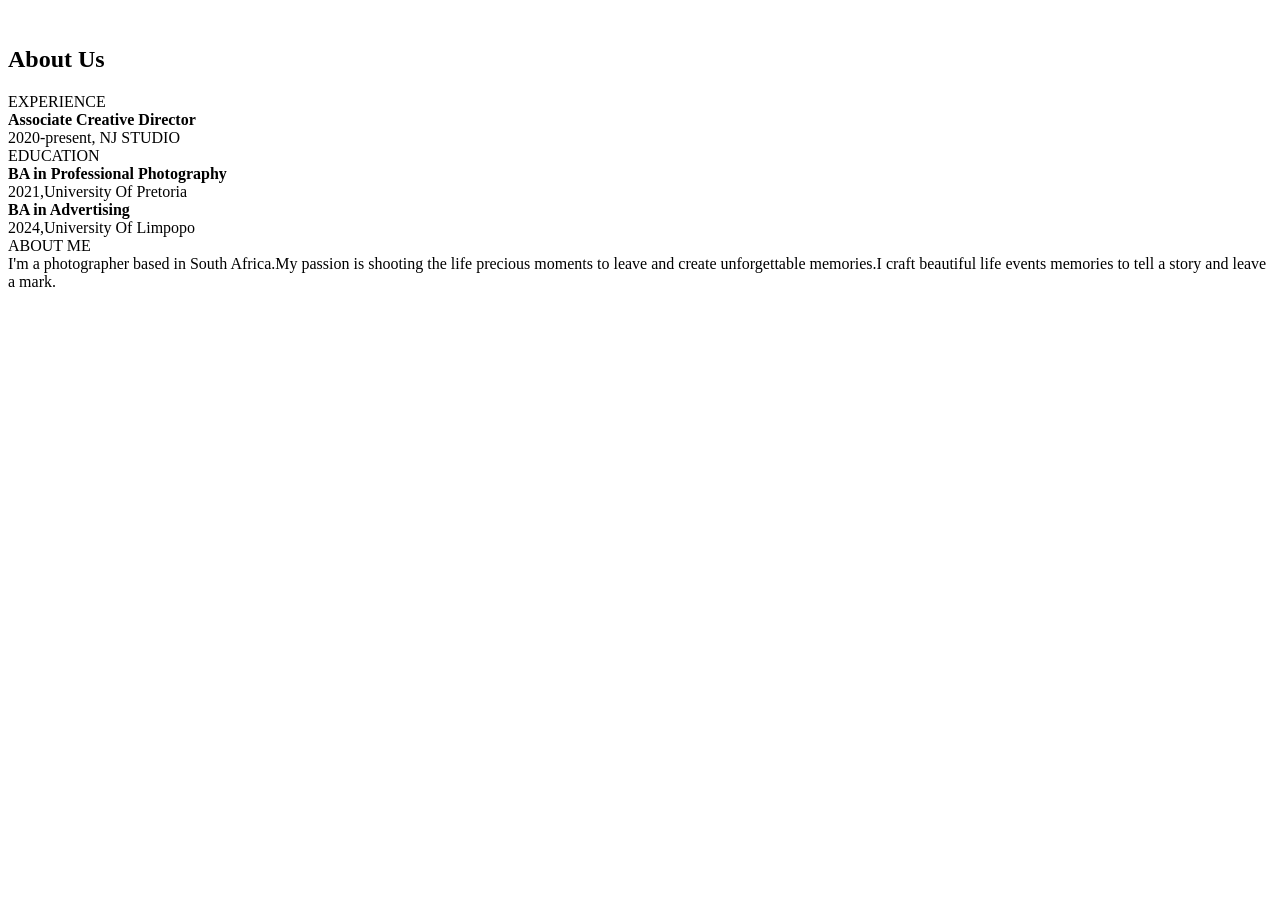
==== about.html @ 409848bd "Initial commit: NJ Studio photography website with README" ====
<!-- Document Type Declaration and About Page Structure -->
<!DOCTYPE html>
<html lang="en">
<head>
    <!-- Head section with meta tags for charset, viewport, and page title -->
    <meta charset="UTF-8">
    <meta name="viewport" content="width=device-width, initial-scale=1.0">
    <title>Document</title>
</head>
<body>
    <!-- About Us section with image and bio content -->
    <section class="about-us">
        <div class="container">
            <div class="image-selection">
        <img src="https://www.bing.com/th/id/OIP.kfSFkR8W7BKkU7poDZYGLAHaHa?w=193&h=193&c=8&rs=1&qlt=90&o=6&dpr=1.3&pid=3.1&rm=2" alt="">
                
            </div>
            <div class="content-section">
                <h2>About Us</h2>
                <p>EXPERIENCE <br><b>Associate Creative Director</b><br>2020-present, NJ STUDIO
                <br>EDUCATION<br><b>BA in Professional Photography</b><br>2021,University Of Pretoria
           <br><b>BA in Advertising</b><br>2024,University Of Limpopo 
        <br>ABOUT ME <br>I'm a photographer based in South Africa.My passion is shooting the life precious moments to leave and create unforgettable memories.I craft beautiful life events memories to tell a story and leave a mark.</div>
        </div>
    </section>
</body>
</html>
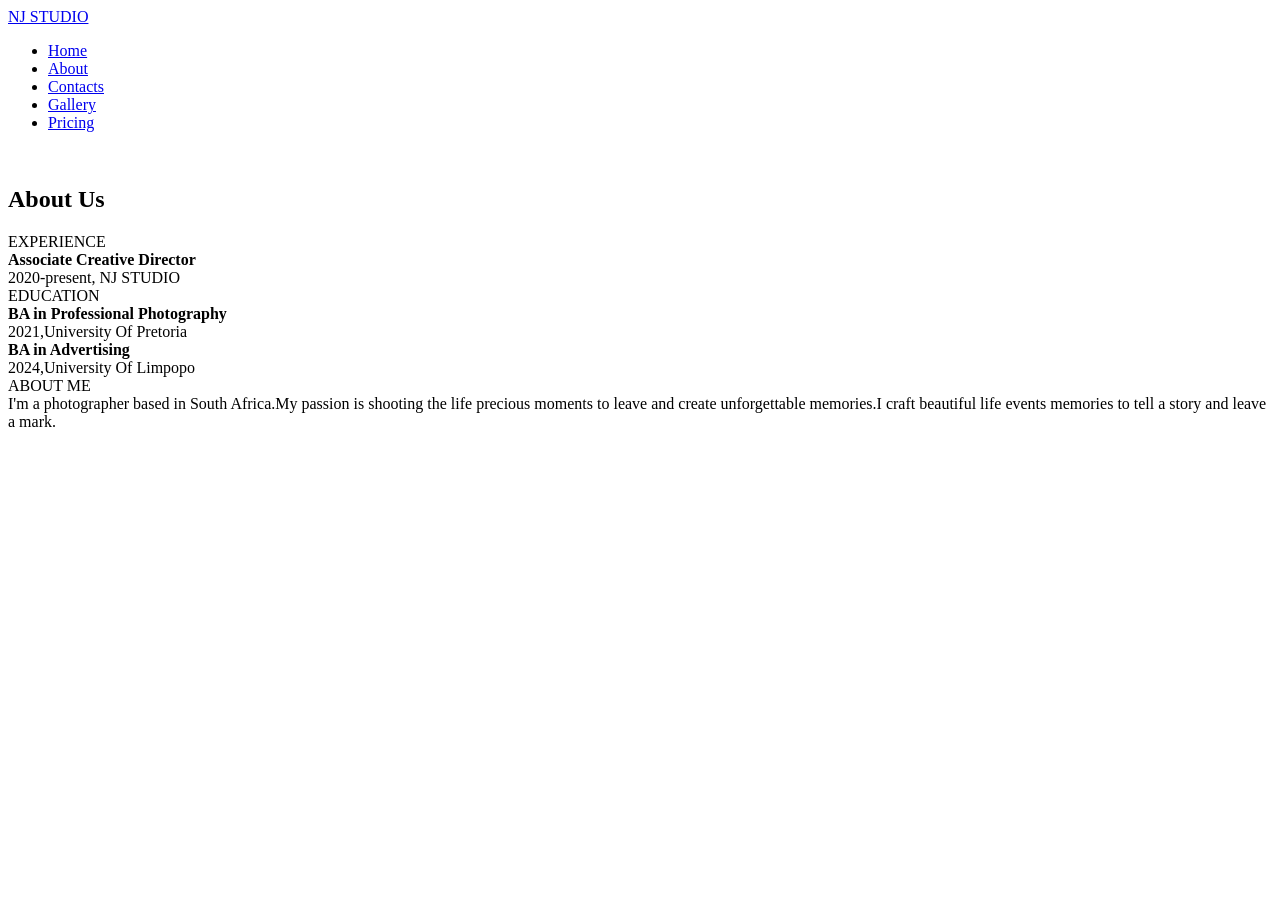
==== commit bad71b65: "edited all the html files and style" ====
--- a/about.html
+++ b/about.html
@@ -8,6 +8,24 @@
     <title>Document</title>
 </head>
 <body>
+    <!-- Header section containing navigation menu -->
+    <section>
+        <header>
+            <nav>
+                <div class="nav_content">
+                    <div class="logo"><a href="index.html">NJ STUDIO</a></div>
+                    <ul>
+                        <li><a href="index.html">Home</a></li>
+                        <li><a href="about.html">About</a></li>
+                        <li><a href="contacts.html">Contacts</a></li>
+                        <li><a href="gallery.html">Gallery</a></li>
+                        <li><a href="pricing.html">Pricing</a></li>
+                    </ul>
+                </div>
+            </nav>
+        </header>
+    </section>
+
     <!-- About Us section with image and bio content -->
     <section class="about-us">
         <div class="container">
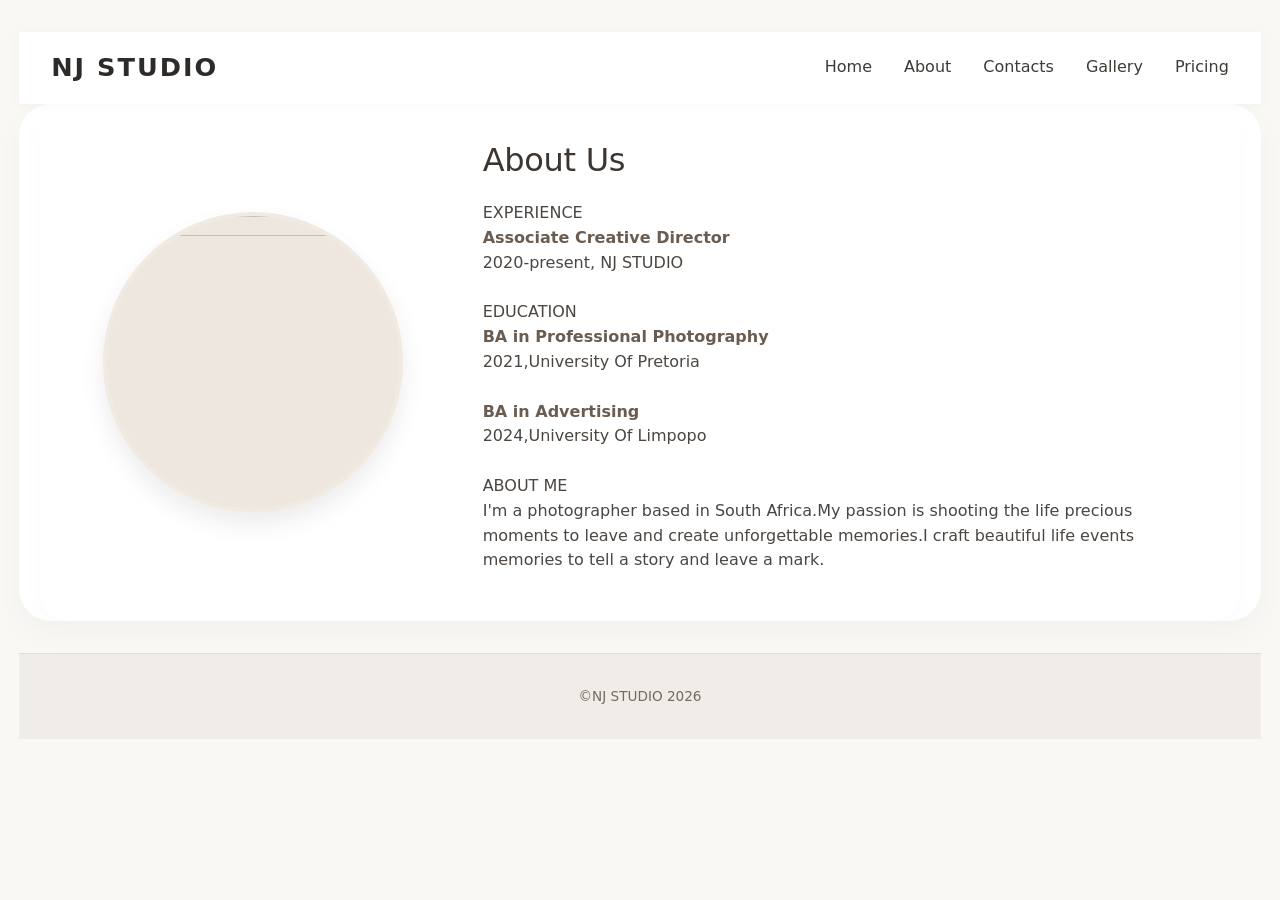
==== commit b966e64b: "updated the html files" ====
--- a/about.html
+++ b/about.html
@@ -6,6 +6,7 @@
     <meta charset="UTF-8">
     <meta name="viewport" content="width=device-width, initial-scale=1.0">
     <title>Document</title>
+    <link rel="stylesheet" href="style.css">
 </head>
 <body>
     <!-- Header section containing navigation menu -->
@@ -41,5 +42,11 @@
         <br>ABOUT ME <br>I'm a photographer based in South Africa.My passion is shooting the life precious moments to leave and create unforgettable memories.I craft beautiful life events memories to tell a story and leave a mark.</div>
         </div>
     </section>
+
+<section>
+        <div class="footer-container">&COPY;NJ STUDIO 2026</div>
+    </section>
+
+
 </body>
-</html>+</html>
--- a/style.css
+++ b/style.css
@@ -0,0 +1,785 @@
+
+
+/* ---------- CSS Reset & Base Styles ---------- */
+* {
+    margin: 0;
+    padding: 0;
+    box-sizing: border-box;
+}
+
+body {
+    font-family: 'Segoe UI', Roboto, 'Helvetica Neue', sans-serif;
+    background-color: #fefcf8;   /* Soft warm off-white */
+    color: #2c2c2c;
+    line-height: 1.5;
+    overflow-x: hidden;
+}
+
+/* ---------- Navigation Bar ---------- */
+header {
+    background-color: #ffffff;
+    box-shadow: 0 2px 10px rgba(0, 0, 0, 0.03);
+    position: sticky;
+    top: 0;
+    width: 100%;
+    z-index: 100;
+}
+
+.nav_content {
+    max-width: 1280px;
+    margin: 0 auto;
+    padding: 1rem 2rem;
+    display: flex;
+    justify-content: space-between;
+    align-items: center;
+    flex-wrap: wrap;
+    gap: 1rem;
+}
+
+.logo a {
+    font-size: 1.6rem;
+    font-weight: 700;
+    letter-spacing: 2px;
+    text-decoration: none;
+    color: #2e2a28;
+    transition: color 0.2s ease;
+}
+
+.logo a:hover {
+    color: #7c6e65;
+}
+
+nav ul {
+    display: flex;
+    gap: 2rem;
+    list-style: none;
+    flex-wrap: wrap;
+}
+
+nav ul li a {
+    text-decoration: none;
+    font-weight: 500;
+    color: #3e3a36;
+    font-size: 1rem;
+    transition: color 0.2s;
+}
+
+nav ul li a:hover {
+    color: #a49386;
+}
+
+/* ---------- Hero Section (section_container) ---------- */
+.section_container {
+    max-width: 1280px;
+    margin: 2rem auto;
+    padding: 2rem 2rem;
+    display: flex;
+    align-items: center;
+    justify-content: space-between;
+    gap: 3rem;
+    flex-wrap: wrap;
+}
+
+.container {
+    flex: 1;
+    min-width: 260px;
+}
+
+.subtitle {
+    font-size: 1.2rem;
+    letter-spacing: 6px;
+    text-transform: uppercase;
+    color: #9b8b7c;
+    margin-bottom: 1rem;
+}
+
+.title {
+    font-size: 3.2rem;
+    font-weight: 600;
+    line-height: 1.2;
+    color: #2a2725;
+    margin-bottom: 1.5rem;
+}
+
+.title span {
+    color: #b7a08e;
+    font-weight: 300;
+}
+
+.description {
+    font-size: 1.1rem;
+    color: #5e5b58;
+    margin-bottom: 2rem;
+    max-width: 500px;
+}
+
+.action_btns .work_with_me {
+    background-color: #2c2c2c;
+    color: #fff;
+    border: none;
+    padding: 0.9rem 2.2rem;
+    font-size: 1rem;
+    font-weight: 500;
+    cursor: pointer;
+    transition: background 0.3s, transform 0.1s;
+    border-radius: 32px;
+    letter-spacing: 0.5px;
+}
+
+.action_btns .work_with_me:hover {
+    background-color: #5a4b3e;
+}
+
+/* hero image styling */
+.section_container > div:last-child {
+    flex: 1;
+    text-align: center;
+    min-width: 220px;
+}
+
+.section_container img {
+    max-width: 100%;
+    width: 360px;
+    height: auto;
+    border-radius: 24px;
+    box-shadow: 0 20px 30px -12px rgba(0, 0, 0, 0.1);
+    object-fit: cover;
+    aspect-ratio: 1 / 1;
+}
+
+/* ---------- Footer ---------- */
+.footer-container {
+    background-color: #f0ede8;
+    text-align: center;
+    padding: 2rem;
+    font-size: 0.85rem;
+    color: #706b64;
+    border-top: 1px solid #e5dfd8;
+    margin-top: 2rem;
+}
+
+/* ---------- Responsive Adjustments ---------- */
+@media (max-width: 900px) {
+    .title {
+        font-size: 2.5rem;
+    }
+    .section_container {
+        flex-direction: column;
+        text-align: center;
+    }
+    .description {
+        margin-left: auto;
+        margin-right: auto;
+    }
+    .nav_content {
+        flex-direction: column;
+        padding: 1rem;
+    }
+    nav ul {
+        justify-content: center;
+        gap: 1.2rem;
+    }
+}
+
+@media (max-width: 550px) {
+    .title {
+        font-size: 2rem;
+    }
+    .subtitle {
+        font-size: 1rem;
+        letter-spacing: 4px;
+    }
+    .action_btns .work_with_me {
+        padding: 0.7rem 1.8rem;
+    }
+    .section_container {
+        padding: 1rem;
+    }
+}
+
+   pricing.css
+
+
+
+ {
+    margin: 0;
+    padding: 0;
+    box-sizing: border-box;
+}
+
+.body {
+    font-family: 'Segoe UI', 'Roboto', system-ui, sans-serif;
+    background-color: #fefaf5;
+    color: #2d2a27;
+    padding: 2rem 1.5rem;
+}
+
+/* main section */
+.products {
+    max-width: 1280px;
+    margin: 0 auto;
+}
+
+.products h1 {
+    font-size: 2.3rem;
+    font-weight: 500;
+    letter-spacing: -0.5px;
+    color: #3b3530;
+    text-align: center;
+    margin-bottom: 2rem;
+    border-bottom: 2px solid #e2d9d2;
+    display: inline-block;
+    width: auto;
+    padding-bottom: 0.6rem;
+}
+
+/* responsive card layout: all .shoot elements become flexible cards */
+.shoot {
+    background: #ffffff;
+    border-radius: 24px;
+    overflow: hidden;
+    box-shadow: 0 8px 20px rgba(0, 0, 0, 0.04);
+    transition: transform 0.25s ease, box-shadow 0.2s;
+    display: flex;
+    flex-direction: column;
+    width: 280px;
+    margin: 1rem;
+}
+
+.shoot:hover {
+    transform: translateY(-5px);
+    box-shadow: 0 18px 30px rgba(0, 0, 0, 0.08);
+}
+
+/* images inside cards */
+.shoot img {
+    width: 100%;
+    height: 220px;
+    object-fit: cover;
+    display: block;
+    background-color: #ece6e0;
+}
+
+.shoot-info, .shoot > h4, .shoot > p, .shoot > a {
+    padding: 0 1rem;
+}
+
+.shoot-title {
+    font-size: 1.35rem;
+    font-weight: 600;
+    color: #2e2b28;
+    margin-top: 1rem;
+    margin-bottom: 0.5rem;
+}
+
+.shoot-price {
+    font-size: 0.95rem;
+    color: #7b6e62;
+    line-height: 1.6;
+    margin-bottom: 1.2rem;
+}
+
+.shoot-btn, .shoot-btns {
+    background-color: #2b2b2b;
+    color: white;
+    text-decoration: none;
+    text-align: center;
+    padding: 0.7rem 1rem;
+    margin: 0 1rem 1.2rem 1rem;
+    border-radius: 40px;
+    font-weight: 500;
+    font-size: 0.9rem;
+    transition: background 0.2s;
+    display: inline-block;
+    border: none;
+    cursor: pointer;
+}
+
+.shoot-btn:hover, .shoot-btns:hover {
+    background-color: #6f5e4e;
+}
+
+/* group all shoots into a responsive masonry-like grid */
+.products {
+    display: flex;
+    flex-direction: column;
+    align-items: center;
+}
+
+.products .all-shoots,
+.products > .shoot,
+.products > div:not(.all-shoots) .shoot {
+    display: flex;
+    flex-wrap: wrap;
+    justify-content: center;
+    gap: 1.8rem;
+}
+
+/* ensure any stray shoots (graduation/outdoor/birthday) are also styled */
+.shoot {
+    flex: 0 0 auto;
+}
+
+/* force all .shoot elements to line up neatly */
+body .shoot {
+    margin: 0.8rem;
+}
+
+/* Extra wrapping: group existing shoots inside pricing container */
+@media (max-width: 780px) {
+    body {
+        padding: 1rem;
+    }
+    .products h1 {
+        font-size: 1.9rem;
+        text-align: center;
+        display: block;
+    }
+    .shoot {
+        width: 100%;
+        max-width: 360px;
+        margin: 1rem auto;
+    }
+    .shoot img {
+        height: 200px;
+    }
+}
+
+@media (max-width: 500px) {
+    .shoot-title {
+        font-size: 1.2rem;
+    }
+    .shoot-price {
+        font-size: 0.85rem;
+    }
+}
+/* ================================================================
+   gallery.css
+   
+
+* {
+    margin: 0;
+    padding: 0;
+    box-sizing: border-box;
+}
+
+body {
+    font-family: 'Segoe UI', 'Roboto', system-ui, sans-serif;
+    background-color: #fcf9f5;
+    padding: 2rem 1.5rem;
+    color: #2f2c29;
+}
+
+h1 {
+    text-align: center;
+    font-weight: 450;
+    font-size: 2rem;
+    letter-spacing: 1px;
+    color: #4a423b;
+    margin-bottom: 2rem;
+    position: relative;
+}
+
+h1:after {
+    content: '';
+    display: block;
+    width: 70px;
+    height: 2px;
+    background: #cbc2b7;
+    margin: 0.5rem auto 0;
+}
+
+/* responsive grid: replaces float-based .responsive classes */
+.responsive {
+    display: inline-block;
+    width: 25%;
+    padding: 0.8rem;
+    vertical-align: top;
+}
+
+/* make gallery rows align consistently */
+.gallery-grid {
+    max-width: 1280px;
+    margin: 0 auto;
+    text-align: center;
+}
+
+/* keep images aligned in the grid */
+.gallery-grid .responsive {
+    box-sizing: border-box;
+    vertical-align: top;
+}
+
+
+
+.gallery {
+    background: #fff;
+    border-radius: 18px;
+    overflow: hidden;
+    box-shadow: 0 6px 14px rgba(0, 0, 0, 0.04);
+    transition: all 0.2s;
+}
+
+.gallery img {
+    width: 100%;
+    height: auto;
+    display: block;
+    aspect-ratio: 4 / 3;
+    object-fit: cover;
+    transition: transform 0.3s ease;
+}
+
+.gallery:hover img {
+    transform: scale(1.02);
+}
+
+/* clean responsive breakpoints */
+@media (max-width: 1024px) {
+    .responsive {
+        width: 33.33%;
+    }
+}
+
+@media (max-width: 768px) {
+    body {
+        padding: 1rem;
+    }
+    .responsive {
+        width: 50%;
+        padding: 0.6rem;
+    }
+    h1 {
+        font-size: 1.8rem;
+    }
+}
+
+@media (max-width: 550px) {
+    .responsive {
+        width: 100%;
+        padding: 0.5rem;
+    }
+    .gallery {
+        border-radius: 16px;
+    }
+    .gallery img {
+        aspect-ratio: 4 / 3;
+    }
+}
+
+/* subtle loading background for images */
+img {
+    background-color: #ede7e0;
+}
+/* ================================================================
+   about.css
+   About Page – Photography studio bio, experience & education.
+   Neutral, elegant, fully responsive flex layout.
+   ================================================================ */
+
+* {
+    margin: 0;
+    padding: 0;
+    box-sizing: border-box;
+}
+
+body {
+    font-family: 'Segoe UI', 'Roboto', system-ui, -apple-system, sans-serif;
+    background: #fefcf9;
+    color: #2e2b28;
+    line-height: 1.55;
+    padding: 2rem 1.5rem;
+}
+
+/* about us container */
+.about-us {
+    max-width: 1280px;
+    margin: 0 auto;
+    background: #ffffff;
+    border-radius: 32px;
+    box-shadow: 0 12px 28px rgba(0, 0, 0, 0.03);
+    overflow: hidden;
+}
+
+.container {
+    display: flex;
+    align-items: center;
+    gap: 3rem;
+    flex-wrap: wrap;
+    padding: 2rem 2.5rem;
+}
+
+/* image styling */
+.image-selection {
+    flex: 1;
+    min-width: 220px;
+    text-align: center;
+}
+
+.image-selection img {
+    width: 100%;
+    max-width: 300px;
+    height: auto;
+    border-radius: 50%;
+    object-fit: cover;
+    aspect-ratio: 1 / 1;
+    box-shadow: 0 12px 24px rgba(0, 0, 0, 0.08);
+    border: 4px solid #f0eae2;
+}
+
+/* content section */
+.content-section {
+    flex: 2;
+    min-width: 260px;
+}
+
+.content-section h2 {
+    font-size: 2rem;
+    font-weight: 500;
+    color: #3c3530;
+    margin-bottom: 1rem;
+    letter-spacing: -0.3px;
+}
+
+.content-section p {
+    font-size: 1rem;
+    color: #4b4641;
+    margin-bottom: 1rem;
+    white-space: pre-line;
+}
+
+.content-section b {
+    font-weight: 600;
+    color: #6a5c50;
+}
+
+/* ensure line breaks and spacing */
+.content-section br {
+    margin-bottom: 0.4rem;
+}
+
+/* responsive */
+@media (max-width: 860px) {
+    .container {
+        flex-direction: column;
+        text-align: center;
+        padding: 1.8rem;
+        gap: 1.8rem;
+    }
+    .content-section h2 {
+        font-size: 1.8rem;
+    }
+    .image-selection img {
+        max-width: 240px;
+    }
+}
+
+@media (max-width: 550px) {
+    body {
+        padding: 1rem;
+    }
+    .about-us {
+        border-radius: 24px;
+    }
+    .content-section p {
+        font-size: 0.95rem;
+        text-align: left;
+    }
+    .container {
+        padding: 1.2rem;
+    }
+    .content-section h2 {
+        text-align: center;
+    }
+}
+/* ================================================================
+   contacts.css
+   Contact Page – Inquiry form & reach info.
+   Soothing neutral palette, full mobile responsiveness.
+   ================================================================ */
+
+* {
+    margin: 0;
+    padding: 0;
+    box-sizing: border-box;
+}
+
+body {
+    font-family: 'Segoe UI', 'Roboto', system-ui, sans-serif;
+    background-color: #faf8f5;
+    color: #332e2a;
+    padding: 2rem 1.2rem;
+}
+
+/* main container */
+.container {
+    max-width: 1200px;
+    margin: 0 auto;
+    background: #ffffff;
+    border-radius: 28px;
+    box-shadow: 0 10px 25px rgba(0, 0, 0, 0.02);
+    padding: 2rem 2rem;
+}
+
+.container h1 {
+    font-size: 2.2rem;
+    font-weight: 500;
+    color: #423c36;
+    margin-bottom: 0.5rem;
+}
+
+.container > p {
+    color: #6d655d;
+    margin-bottom: 2rem;
+    font-size: 1rem;
+    max-width: 85%;
+}
+
+/* two column layout */
+.contact-box {
+    display: flex;
+    flex-wrap: wrap;
+    gap: 2.5rem;
+    margin-top: 1rem;
+}
+
+.contact-left {
+    flex: 2;
+    min-width: 260px;
+}
+
+.contact-right {
+    flex: 1.2;
+    min-width: 220px;
+    background: #fefaf5;
+    border-radius: 20px;
+    padding: 1.5rem;
+    box-shadow: 0 4px 12px rgba(0, 0, 0, 0.02);
+}
+
+/* form styling */
+.contact-left h3, .contact-right h3 {
+    font-size: 1.5rem;
+    font-weight: 500;
+    color: #4e453e;
+    margin-bottom: 1.2rem;
+    border-left: 4px solid #c7bcaf;
+    padding-left: 0.75rem;
+}
+
+.input-row {
+    display: flex;
+    flex-wrap: wrap;
+    gap: 1.2rem;
+    margin-bottom: 1rem;
+}
+
+.input-group {
+    flex: 1;
+    min-width: 160px;
+}
+
+label {
+    display: block;
+    margin-bottom: 0.4rem;
+    font-weight: 500;
+    color: #5c534b;
+    font-size: 0.85rem;
+}
+
+input, textarea {
+    width: 100%;
+    padding: 0.8rem 1rem;
+    border: 1px solid #e3dcd5;
+    border-radius: 20px;
+    font-family: inherit;
+    font-size: 0.9rem;
+    background-color: #fff;
+    transition: 0.2s;
+}
+
+input:focus, textarea:focus {
+    outline: none;
+    border-color: #b7a48f;
+    box-shadow: 0 0 0 2px rgba(183, 164, 143, 0.2);
+}
+
+textarea {
+    resize: vertical;
+    border-radius: 20px;
+    margin-bottom: 1rem;
+}
+
+button[type="submit"] {
+    background-color: #2c2a28;
+    color: white;
+    border: none;
+    padding: 0.8rem 2rem;
+    font-weight: 600;
+    border-radius: 40px;
+    font-size: 0.9rem;
+    cursor: pointer;
+    transition: background 0.2s;
+    width: auto;
+    min-width: 140px;
+}
+
+button[type="submit"]:hover {
+    background-color: #7f6b5b;
+}
+
+/* contact right info */
+.contact-right table {
+    width: 100%;
+    border-collapse: collapse;
+}
+
+.contact-right td {
+    padding: 0.75rem 0;
+    border-bottom: 1px solid #e7dfd8;
+    font-size: 0.95rem;
+}
+
+.contact-right td:first-child {
+    font-weight: 600;
+    color: #7f6d5d;
+    width: 35%;
+}
+
+.contact-right td:last-child {
+    color: #4d453e;
+}
+
+/* responsive */
+@media (max-width: 800px) {
+    .container {
+        padding: 1.5rem;
+    }
+    .contact-box {
+        flex-direction: column;
+    }
+    .contact-right {
+        text-align: left;
+    }
+    .container > p {
+        max-width: 100%;
+    }
+}
+
+@media (max-width: 550px) {
+    body {
+        padding: 1rem;
+    }
+    .container h1 {
+        font-size: 1.8rem;
+    }
+    .input-row {
+        flex-direction: column;
+        gap: 0.8rem;
+    }
+    button[type="submit"] {
+        width: 100%;
+    }
+    .contact-left h3, .contact-right h3 {
+        font-size: 1.3rem;
+    }
+}
